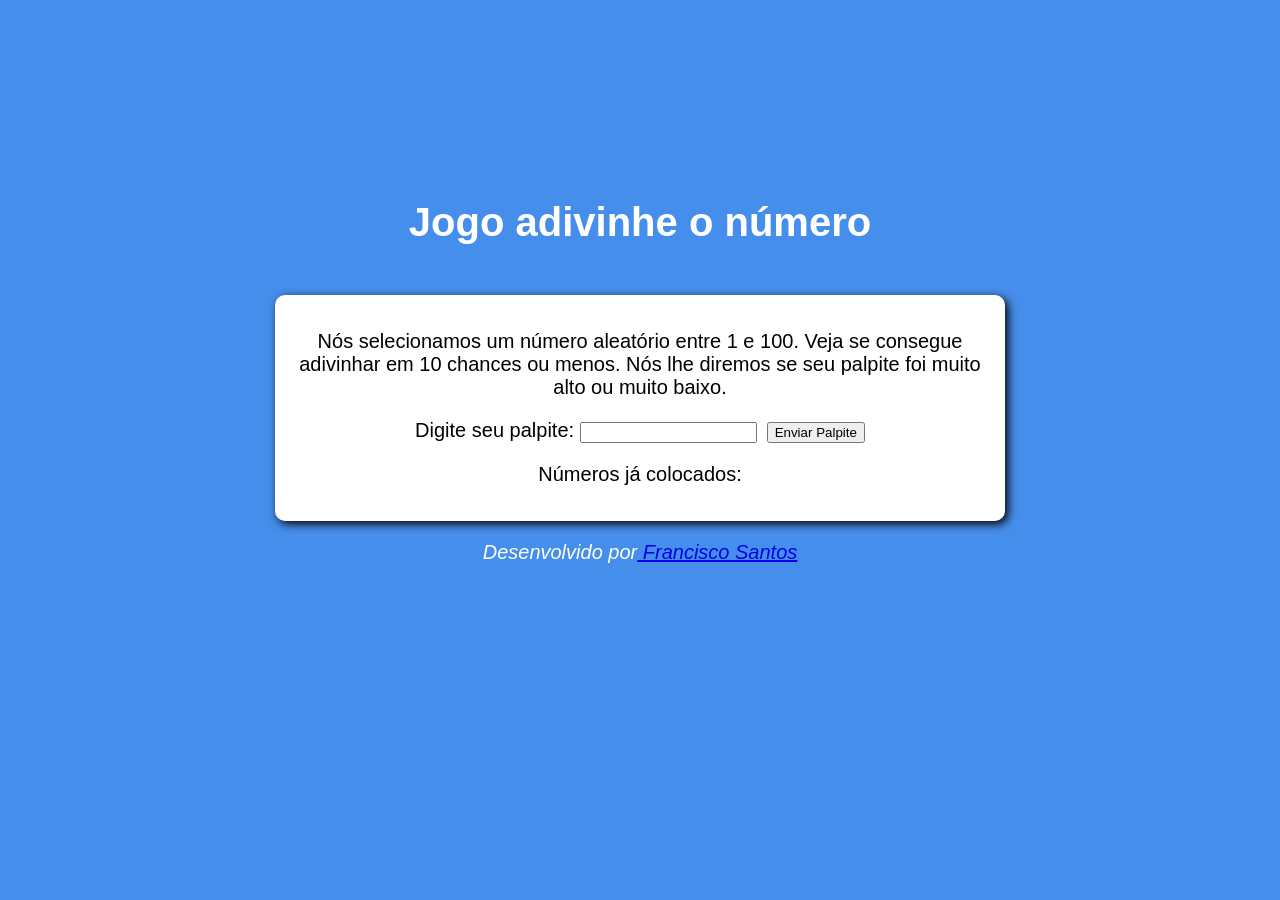
==== index.html @ 8a3fdda9 "Atualização de nome" ====
<!DOCTYPE html>
<html lang="pt-BR">
<head>
    <meta charset="UTF-8">
    <meta http-equiv="X-UA-Compatible" content="IE=edge">
    <meta name="viewport" content="width=device-width, initial-scale=1.0">
    <title>Olá</title>
    <link rel="shortcut icon" href="favicon.ico" type="image/x-icon">
    <link rel="stylesheet" href="style.css">
</head>
<body>
    <header>
        <h1>Jogo adivinhe o número</h1>
    </header>
    <section>
        <div class="txt1">
            <p>Nós selecionamos um número aleatório entre 1 e 100. Veja se consegue adivinhar em 10 chances ou menos. Nós lhe diremos se seu palpite foi muito alto ou muito baixo.</p>
          
        </div>
        <div>
            <p>Digite seu palpite: <input type="number" name="" id="txtnumero"><input type="button" value="Enviar Palpite" onclick="enviado()" id="botão"></p>
        </div>
        <div class="tudo">
            <p class="palpites"></p>
            <p class="ultimoResultado"></p>
            <p class="baixoOuAlto"></p>
            <p id="contagem"></p>
            <p id="res">Números já colocados: </p>
        </div>
        <div>
            <input type="button" value="Reiniciar Jogo" onclick="reiniciarJogo()" class="reinicio" >
        </div>
    </section>
    <footer>
        <p>Desenvolvido por<a href="https://github.com/Outercrescent3" target="_blank" rel="'external"> Francisco Santos</a></p>
    </footer>
    <script src="script.js"></script>
</body>
</html>
---- style.css ----
/*body{
background-color: rgb(70,142,236);
font: normal 15pt Arial;
} 
header{
    color: white;
    text-align: center;
}  
section{
    text-align: center;
background-color: white;
border-radius: 10px;
padding: 15px;
width: 700px;
height: 400px;
margin: auto;
box-shadow: 3px 3px 10px black;
}
input#txtnumero{
    margin-right: 10px;
}


input.habilitar{
    display: inline;
}

.baixoOuAlto{ 
    background-color: limegreen;
    color: black;
}

.errou{
    background-color: red;
    color: black;
}

.fimdejogo{
    background-color: black;
    color: white;
}



footer{
    color: white;
    text-align: center;
    font-style: italic;
}
*/

body{
    background-color: rgb(70,142,236);
    font: normal 15pt Arial;
    } 
    header{
        color: white;
        text-align: center;
        margin-top: 200px;
        margin-bottom: 0px;
    }  
    section{
    text-align: center;
    background-color: white;
    border-radius: 10px;
    padding: 15px;
    max-width: 700px;
    max-height: 400px;
    margin: 50px auto auto auto;
    box-shadow: 3px 3px 10px black;
    }
    input#txtnumero{
        margin-right: 10px;
    }
    input.reinicio{
        display: none;
    }
    
    
    /* ====== ========   -   -    -   CSS PARA O JS ---- --- --- --- ======== =========== ================== ===================== ============== */
    .baixoOuAlto{
        background-color: limegreen;
    }
    
    .fimdejogo{
        background-color: black;
        color: white;
    }
    
    .errou{
        background-color: red;
        color: black;
    }
    
    /*================================================================================================================================================================*/
    
    footer{
        color: white;
        text-align: center;
        font-style: italic;
    }
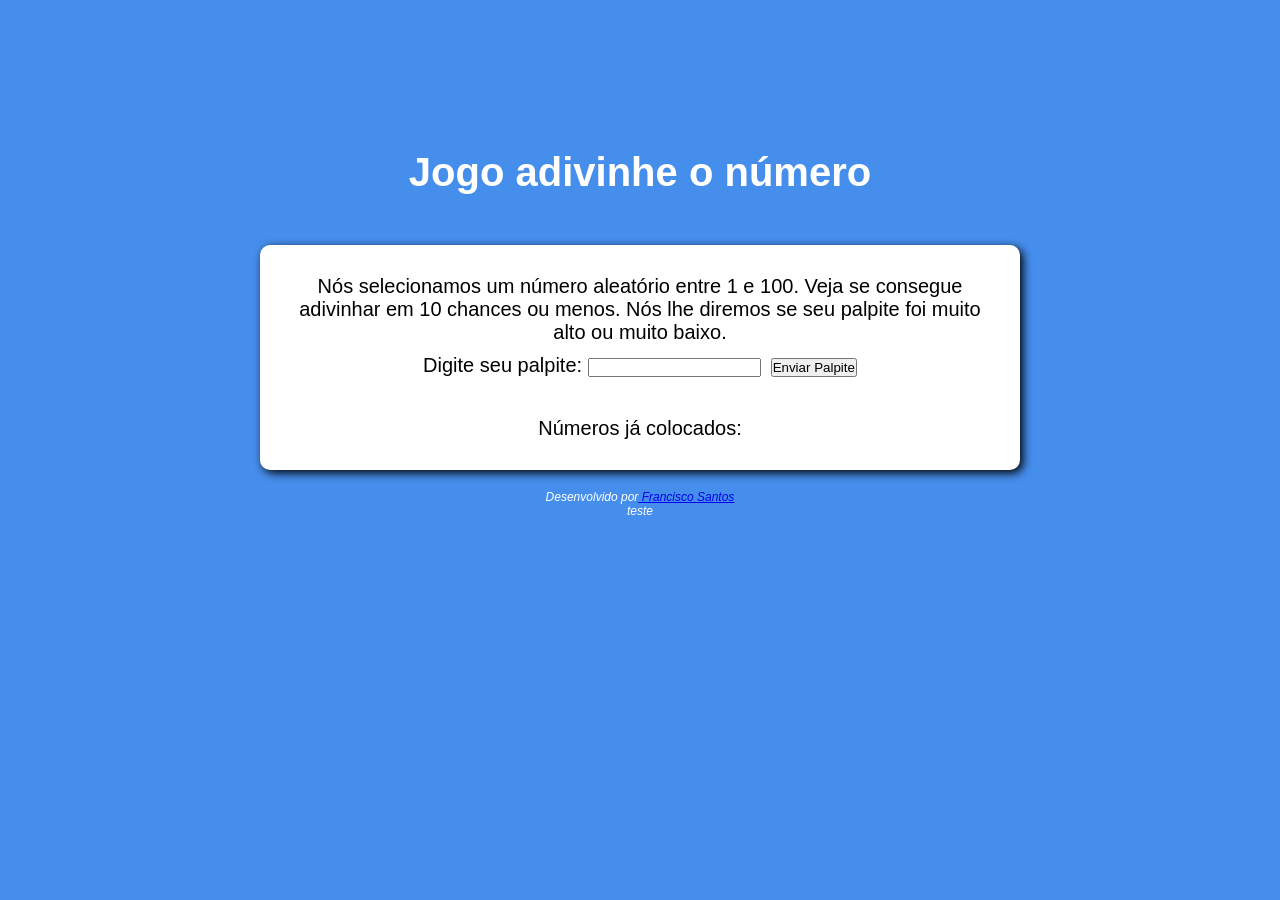
==== commit 16473192: "Teste" ====
--- a/index.html
+++ b/index.html
@@ -33,6 +33,7 @@
     </section>
     <footer>
         <p>Desenvolvido por<a href="https://github.com/Outercrescent3" target="_blank" rel="'external"> Francisco Santos</a></p>
+        <p>teste</p>
     </footer>
     <script src="script.js"></script>
 </body>
--- a/style.css
+++ b/style.css
@@ -1,100 +1,69 @@
-/*body{
-background-color: rgb(70,142,236);
-font: normal 15pt Arial;
-} 
-header{
-    color: white;
-    text-align: center;
-}  
-section{
-    text-align: center;
-background-color: white;
-border-radius: 10px;
-padding: 15px;
-width: 700px;
-height: 400px;
-margin: auto;
-box-shadow: 3px 3px 10px black;
+*{
+    padding: 0px;
+    margin: 0px;
 }
-input#txtnumero{
-    margin-right: 10px;
-}
-
-
-input.habilitar{
-    display: inline;
-}
-
-.baixoOuAlto{ 
-    background-color: limegreen;
-    color: black;
-}
-
-.errou{
-    background-color: red;
-    color: black;
-}
-
-.fimdejogo{
-    background-color: black;
-    color: white;
-}
-
-
-
-footer{
-    color: white;
-    text-align: center;
-    font-style: italic;
-}
-*/
-
 body{
     background-color: rgb(70,142,236);
     font: normal 15pt Arial;
     } 
-    header{
+ header{
         color: white;
         text-align: center;
-        margin-top: 200px;
+        margin-top: 150px;
         margin-bottom: 0px;
     }  
-    section{
+section{
     text-align: center;
     background-color: white;
     border-radius: 10px;
-    padding: 15px;
+    padding: 30px;
     max-width: 700px;
-    max-height: 400px;
-    margin: 50px auto auto auto;
+    max-height: 700px;
+    margin: 50px auto 20px auto;
     box-shadow: 3px 3px 10px black;
     }
-    input#txtnumero{
-        margin-right: 10px;
+
+    .txt1{
+    font-family: Arial, Helvetica, sans-serif;
+    margin-bottom: 10px;
+
     }
-    input.reinicio{
+
+ input#txtnumero{
+    margin-right: 10px;
+    margin-bottom: 20px;
+    }
+ input.reinicio{
         display: none;
+    }
+
+    .tudo #contagem{
+        margin: 20px;
     }
     
     
     /* ====== ========   -   -    -   CSS PARA O JS ---- --- --- --- ======== =========== ================== ===================== ============== */
-    .baixoOuAlto{
+ .baixoOuAlto{
+        margin: 20px;
         background-color: limegreen;
     }
     
-    .fimdejogo{
+  .fimdejogo{
+    margin: 20px;
         background-color: black;
         color: white;
     }
     
-    .errou{
+ .errou{
+        margin: 20px;
         background-color: red;
         color: black;
     }
     
     /*================================================================================================================================================================*/
     
-    footer{
+ footer{
+    font-size: 12px;
         color: white;
         text-align: center;
         font-style: italic;
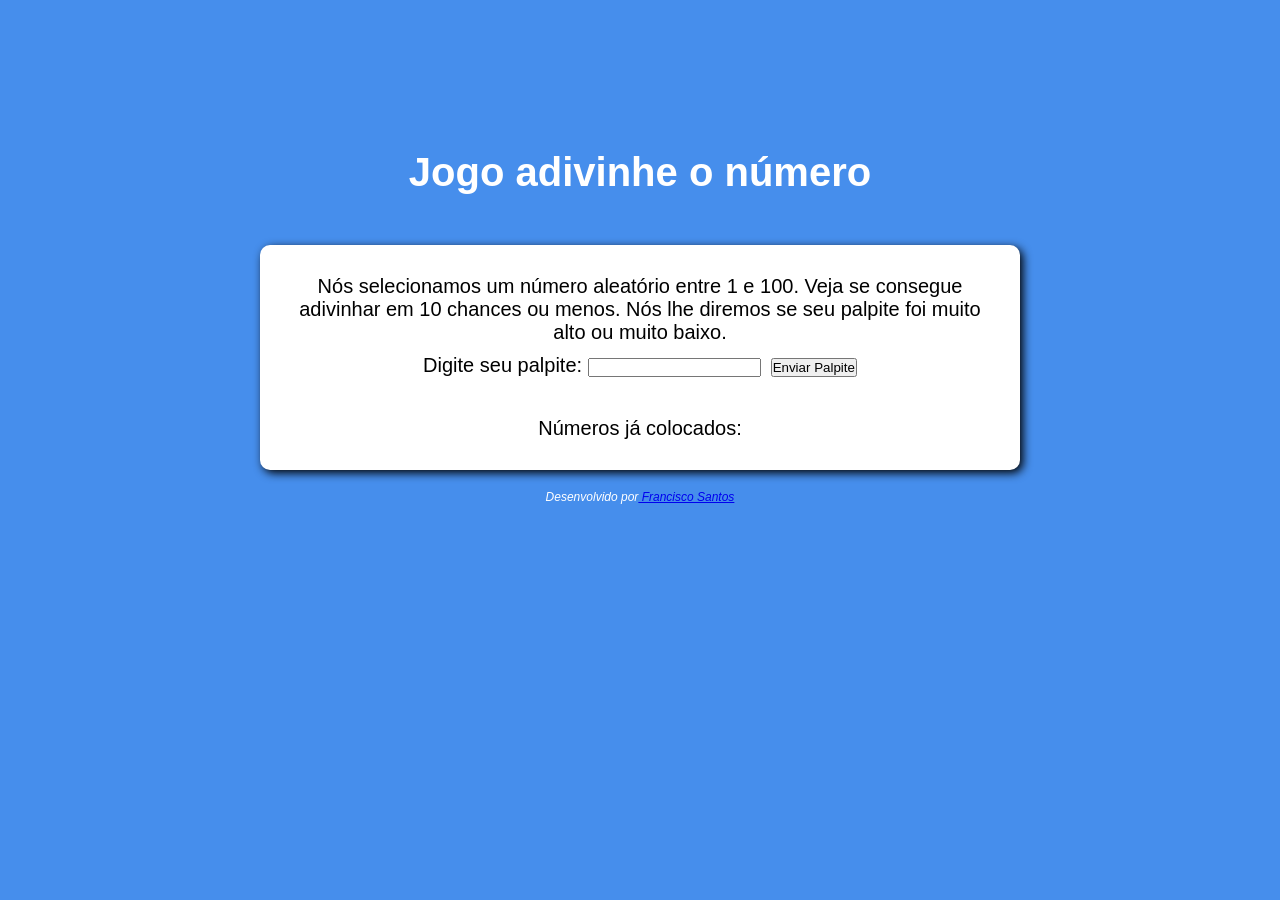
==== commit e2eb8890: "Remoção do teste" ====
--- a/index.html
+++ b/index.html
@@ -33,7 +33,7 @@
     </section>
     <footer>
         <p>Desenvolvido por<a href="https://github.com/Outercrescent3" target="_blank" rel="'external"> Francisco Santos</a></p>
-        <p>teste</p>
+        
     </footer>
     <script src="script.js"></script>
 </body>
